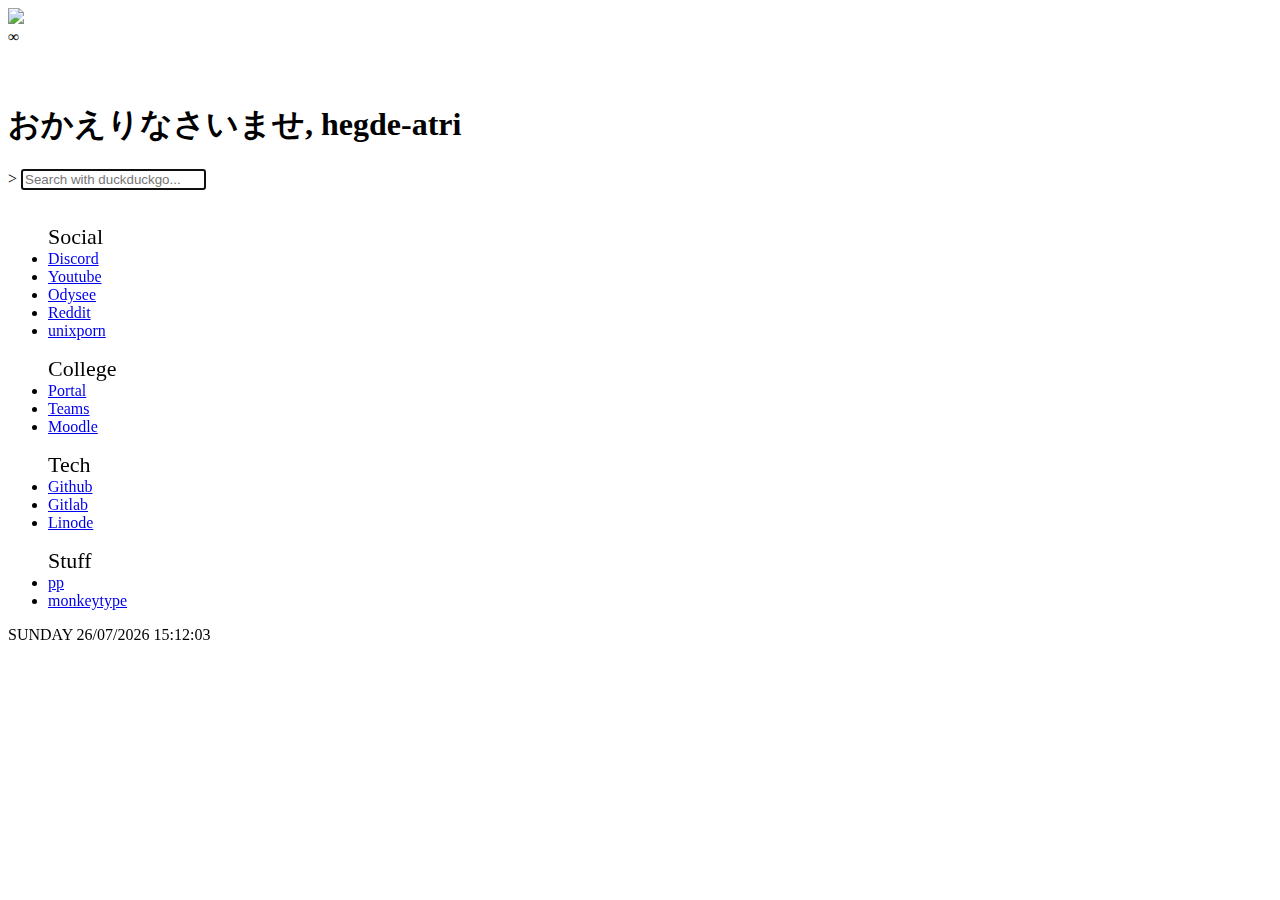
==== index.html @ f5ca8e42 "automatic focus" ====
<!DOCTYPE html>
<!--Starpage by -->
<html>
<head>
	<meta charset="utf-8">
	<title>~</title>
	<link rel="stylesheet" style="text/css" href="general.css" />
</head>
<body>
	<div class="main" style="display: block">
		<div class="image-wrapper">

			<div class="mySlides fade">
				<img src="img/side1.gif">
			</div>

			<div class="mySlides fade">
				<img src="img/side2.gif">
			</div>

			<div class="mySlides fade">
				<img src="img/side3.gif">
			</div>

			<div class="mySlides fade">
				<img src="img/side4.gif">
			</div>

			<div class="mySlides fade">
				<img src="img/side5.gif">
			</div>

			<div class="mySlides fade">
				<img src="img/side6.gif">
			</div>

			<div class="mySlides fade">
				<img src="img/side7.gif">
			</div>

			<div class="mySlides fade">
				<img src="img/side8.gif">
			</div>

			<div class="mySlides fade">
				<img src="img/side9.gif">
			</div>

			<div class="mySlides fade">
				<img src="img/side10.gif">
			</div>

			<div class="mySlides fade">
				<img src="img/side11.gif">
			</div>

			<div class="mySlides fade">
				<img src="img/side12.gif">
			</div>

			<div class="mySlides fade">
				<img src="img/side13.gif">
			</div>

			<div class="mySlides fade">
				<img src="img/side14.gif">
			</div>

			<div class="mySlides fade">
				<img src="img/side15.gif">
			</div>

			<div class="mySlides fade">
				<img src="img/side16.gif">
			</div>

			<div class="mySlides fade">
				<img src="img/side17.gif">
			</div>

			<div class="mySlides fade">
				<img src="img/side18.gif">
			</div>

			<div class="mySlides fade">
				<img src="img/side19.gif">
			</div>

			<div class="mySlides fade">
				<img src="img/side20.gif">
			</div>

			<div class="mySlides fade">
				<img src="img/side21.gif">
			</div>

			<div class="mySlides fade">
				<img src="img/side22.gif">
			</div>


			<div class="mySlides fade">
				<img src="img/side23.gif">
			</div>


			<a class="next" onclick="plusSlides(1)">&#8734;</a>
		</div>
		<br>

		<div style="text-align:center">
			<span class="reqdVar" onclick="currentSlide(1)"></span>
			<span class="reqdVar" onclick="currentSlide(2)"></span>
			<span class="reqdVar" onclick="currentSlide(3)"></span>
			<span class="reqdVar" onclick="currentSlide(4)"></span>
			<span class="reqdVar" onclick="currentSlide(5)"></span>
			<span class="reqdVar" onclick="currentSlide(6)"></span>
			<span class="reqdVar" onclick="currentSlide(7)"></span>
			<span class="reqdVar" onclick="currentSlide(8)"></span>
			<span class="reqdVar" onclick="currentSlide(9)"></span>
			<span class="reqdVar" onclick="currentSlide(10)"></span>
			<span class="reqdVar" onclick="currentSlide(11)"></span>
			<span class="reqdVar" onclick="currentSlide(12)"></span>
			<span class="reqdVar" onclick="currentSlide(13)"></span>
			<span class="reqdVar" onclick="currentSlide(14)"></span>
			<span class="reqdVar" onclick="currentSlide(15)"></span>
			<span class="reqdVar" onclick="currentSlide(16)"></span>
			<span class="reqdVar" onclick="currentSlide(17)"></span>
			<span class="reqdVar" onclick="currentSlide(18)"></span>
			<span class="reqdVar" onclick="currentSlide(19)"></span>
			<span class="reqdVar" onclick="currentSlide(20)"></span>
			<span class="reqdVar" onclick="currentSlide(21)"></span>
			<span class="reqdVar" onclick="currentSlide(22)"></span>
			<span class="reqdVar" onclick="currentSlide(23)"></span>
		</div>

		<header>
			<br>
			<h1>おかえりなさいませ, <span class="flair">hegde-atri</span></h1>
		</header>

		<div>
			<form action="https://duckduckgo.com/" method="GET" autocomplete="off">
				<label for="q">></label>
					<input autofocus
					id="q"
					name="q"
					type="search"
					placeholder="Search with duckduckgo...">
			</form>
		</div>

		<nav>
			<br>
			<ul class="blue">
				<a style="font-size:22px">Social</a>
				<li><a href="https://discord.com/app">Discord</a></li>
				<li><a href="https://www.youtube.com">Youtube</a></li>
				<li><a href="https://odysee.com/">Odysee</a></li>
				<li><a href="https://reddit.com/">Reddit</a></li>
				<li><a href="https://reddit.com/r/unixporn">unixporn</a></li>
				
			</ul>

			<ul class="green">
				<a style="font-size:22px">College</a>
				<li><a href="https://www.reigate.ac.uk/reigate-portal/">Portal</a></li>
				<li><a href="https://teams.microsoft.com">Teams</a></li>
        <li><a href="https://moodle.reigate.ac.uk">Moodle</a></li>
			</ul>

			<ul class="red">
				<a style="font-size:22px">Tech</a>
				<li><a href="https://github.com/hegde-atri">Github</a></li>
				<li><a href="https://gitlab.com/hegde-atri">Gitlab</a></li>
				<li><a href="https://cloud.linode.com/linodes">Linode</a></li>
			</ul>

			<ul class="yellow">
				<a style="font-size:22px">Stuff</a>
				<li><a href="https://hegdeatri.com/">pp</a></li>
				<li><a href="https://monkeytype.com/">monkeytype</a></li>
			</ul>
		</nav>

		<div class="codes" id="codes">
			<script>
       window.onload = function() {
           document.getElementById("q").focus();
       }
			//document.getElementById("main").innerHTML = Date();
			function updateClock() {
				var days = ['SUNDAY','MONDAY','TUESDAY','WEDNESDAY','THURSDAY','FRIDAY','SATURDAY'];
				var m = new Date();
				var dateString =
				(days[ m.getDay() ]) + " " +
				("0" + m.getDate()).slice(-2) + "/" +
				("0" + (m.getMonth()+1)).slice(-2) +"/"+
				m.getFullYear() +" "+
				("0" + m.getHours()).slice(-2) + ":" +
				("0" + m.getMinutes()).slice(-2) + ":" +
				("0" + m.getSeconds()).slice(-2);

				// set the content of the element with the ID codes to the formatted string
				document.getElementById('codes').innerHTML = dateString;

				// call this function again in 1000ms
				setTimeout(updateClock, 1000);
			}
			updateClock(); // initial call

			// Set local storage
			var slideIx = Number(localStorage.getItem('slideIndex') || 1);

			var slideIndex = slideIx;
			showSlides(slideIndex);

			// Next/previous controls
			function plusSlides(n) {
				showSlides(slideIndex += n);
				localStorage.setItem('slideIndex', slideIndex);
				console.log(localStorage.getItem('slideIndex'));
			}

			// Thumbnail image controls
			function currentSlides(n) {
				showSlides(slideIndex = n);
				localStorage.setItem('slideIndex', slideIndex);
				console.log(localStorage.getItem('slideIndex'));
			}

			// Show slides
			function showSlides(n) {
				var i;
				var slides = document.getElementsByClassName("mySlides");
				var reqdVars = document.getElementsByClassName("reqdVar");
				if (n > slides.length) {
					slideIndex = 1;
				}
				if (n < 1) {
					slideIndex = slides.length;
				}
				for (i = 0; i < slides.length; i++) {
					slides[i].style.display = "none";
				}
				for (i = 0; i < reqdVars.length; i++) {
					reqdVars[i].className = reqdVars[i].className.replace(" active", "");
				}
				slides[slideIndex-1].style.display = "block";
				reqdVars[slideIndex-1].className += " active";
			}
			</script>
		</div>
	</body>
</html>
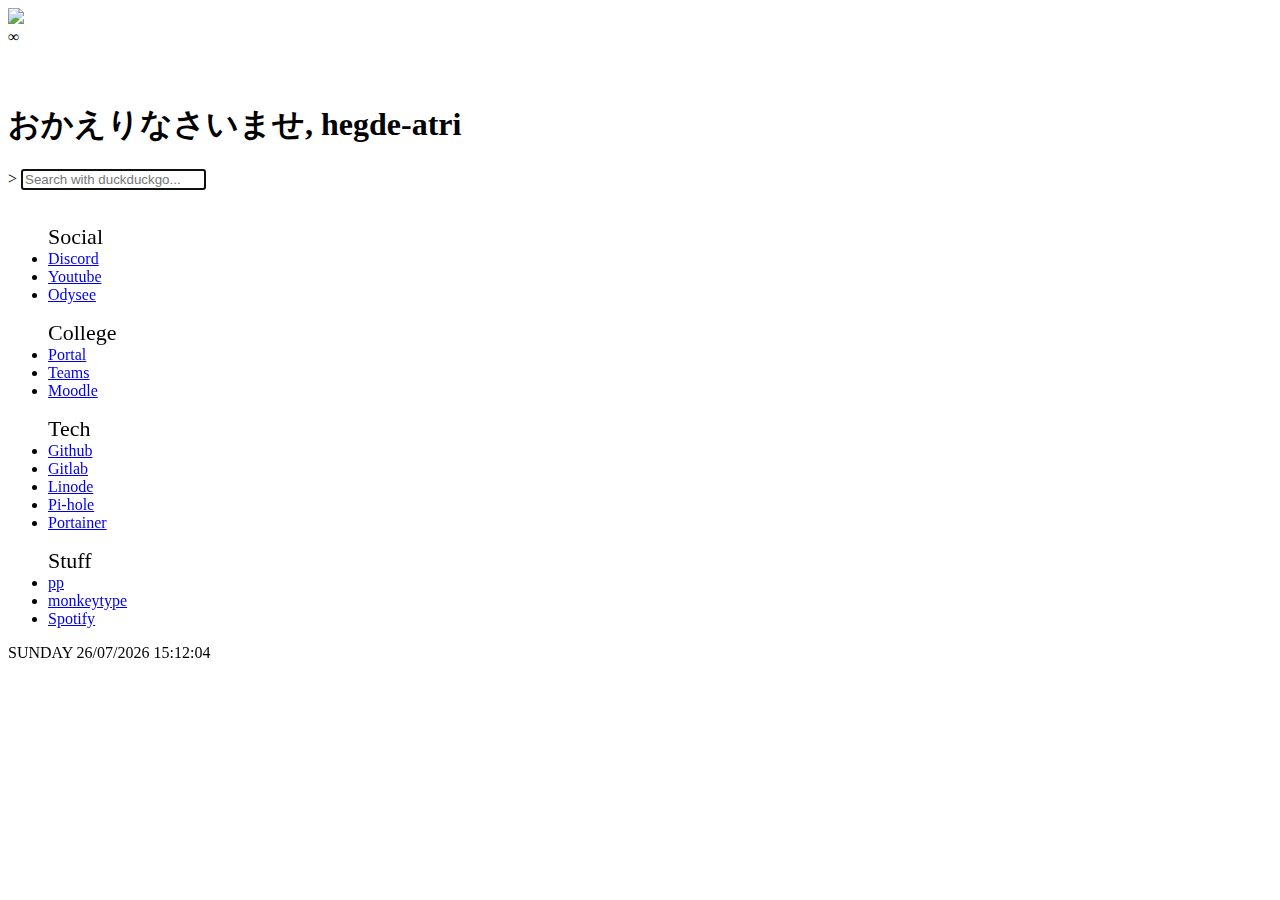
==== commit 83d230cc: "added pi links" ====
--- a/index.html
+++ b/index.html
@@ -157,16 +157,13 @@
 				<li><a href="https://discord.com/app">Discord</a></li>
 				<li><a href="https://www.youtube.com">Youtube</a></li>
 				<li><a href="https://odysee.com/">Odysee</a></li>
-				<li><a href="https://reddit.com/">Reddit</a></li>
-				<li><a href="https://reddit.com/r/unixporn">unixporn</a></li>
-				
 			</ul>
 
 			<ul class="green">
 				<a style="font-size:22px">College</a>
 				<li><a href="https://www.reigate.ac.uk/reigate-portal/">Portal</a></li>
 				<li><a href="https://teams.microsoft.com">Teams</a></li>
-        <li><a href="https://moodle.reigate.ac.uk">Moodle</a></li>
+				<li><a href="https://moodle.reigate.ac.uk">Moodle</a></li>
 			</ul>
 
 			<ul class="red">
@@ -174,20 +171,23 @@
 				<li><a href="https://github.com/hegde-atri">Github</a></li>
 				<li><a href="https://gitlab.com/hegde-atri">Gitlab</a></li>
 				<li><a href="https://cloud.linode.com/linodes">Linode</a></li>
+				<li><a href="http://192.168.1.3/admin">Pi-hole</a></li>
+				<li><a href="https://192.168.1.3:9443">Portainer</a></li>
 			</ul>
 
 			<ul class="yellow">
 				<a style="font-size:22px">Stuff</a>
 				<li><a href="https://hegdeatri.com/">pp</a></li>
 				<li><a href="https://monkeytype.com/">monkeytype</a></li>
+				<li><a href="https://open.spotify.com">Spotify</a></li>
 			</ul>
 		</nav>
 
 		<div class="codes" id="codes">
 			<script>
-       window.onload = function() {
-           document.getElementById("q").focus();
-       }
+			 window.onload = function() {
+				 document.getElementById("q").focus();
+			 }
 			//document.getElementById("main").innerHTML = Date();
 			function updateClock() {
 				var days = ['SUNDAY','MONDAY','TUESDAY','WEDNESDAY','THURSDAY','FRIDAY','SATURDAY'];
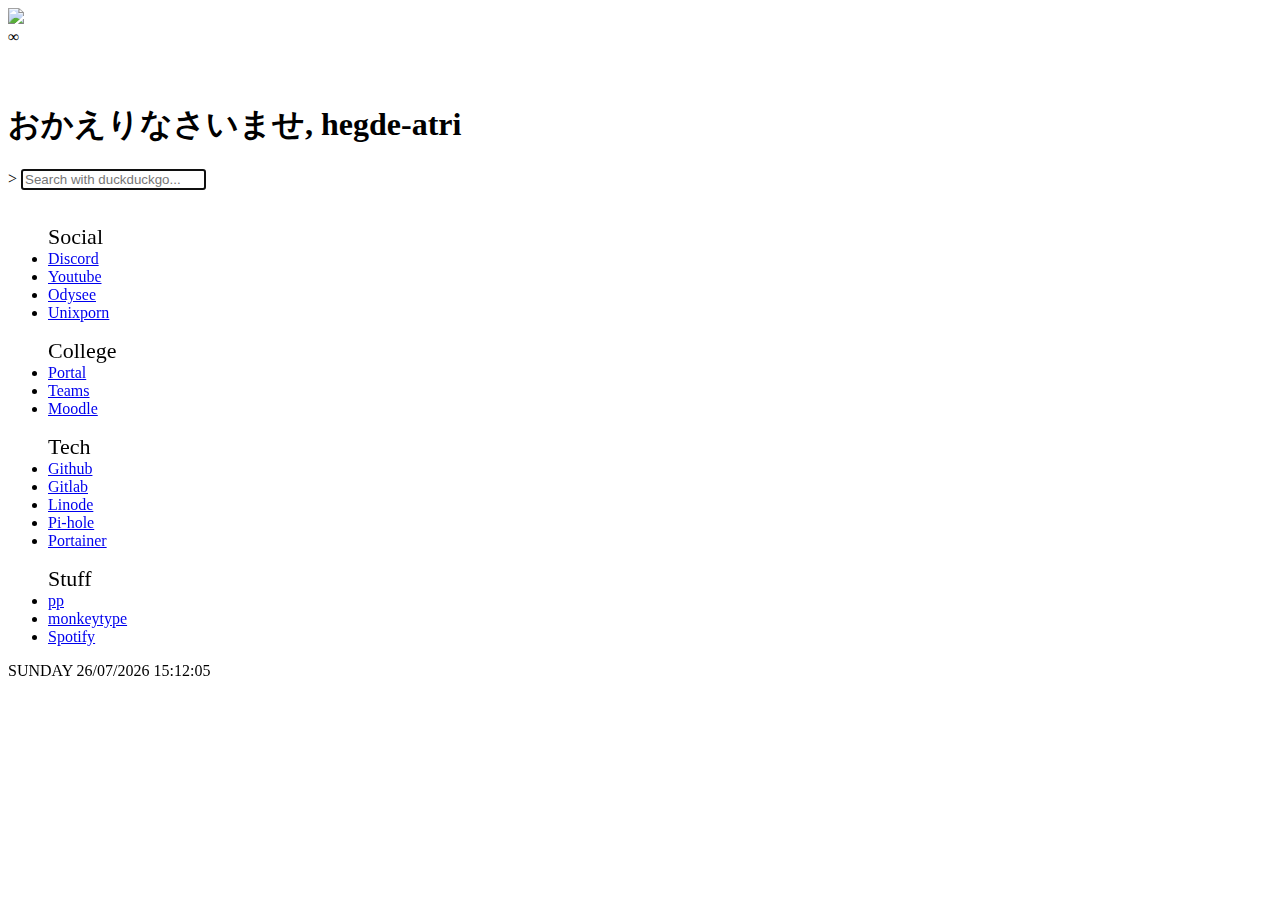
==== commit 5d16e05d: "added reddit" ====
--- a/index.html
+++ b/index.html
@@ -157,6 +157,7 @@
 				<li><a href="https://discord.com/app">Discord</a></li>
 				<li><a href="https://www.youtube.com">Youtube</a></li>
 				<li><a href="https://odysee.com/">Odysee</a></li>
+				<li><a href="https://reddit.com/r/unixporn/">Unixporn</a></li>
 			</ul>
 
 			<ul class="green">
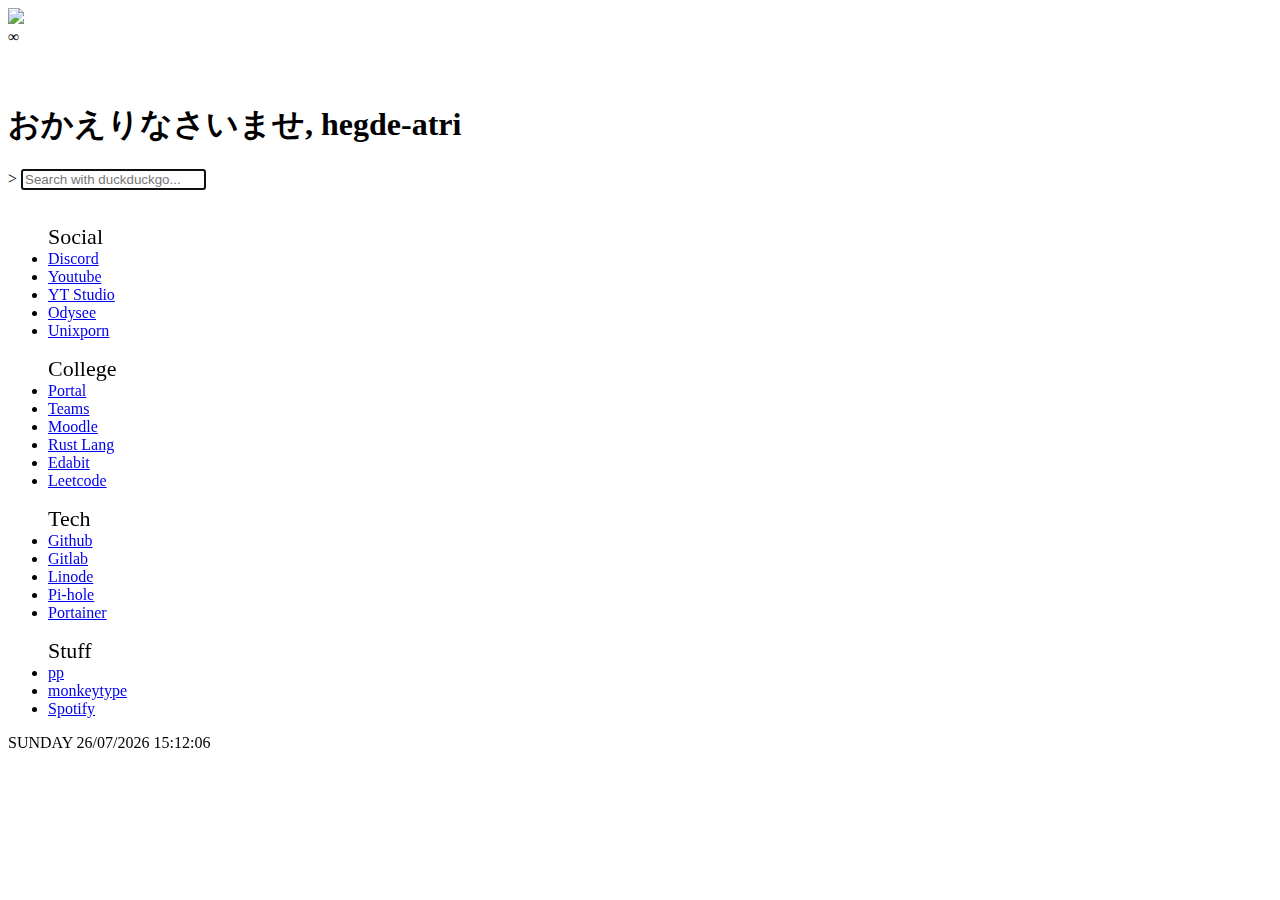
==== commit 1ece868b: "added coding websites" ====
--- a/index.html
+++ b/index.html
@@ -156,8 +156,9 @@
 				<a style="font-size:22px">Social</a>
 				<li><a href="https://discord.com/app">Discord</a></li>
 				<li><a href="https://www.youtube.com">Youtube</a></li>
+				<li><a href="https://studio.youtube.com/channel/">YT Studio</a></li>
 				<li><a href="https://odysee.com/">Odysee</a></li>
-				<li><a href="https://reddit.com/r/unixporn/">Unixporn</a></li>
+				<li><a href="https://reddit.com/r/unixporn/">Unixporn</a></li>	
 			</ul>
 
 			<ul class="green">
@@ -165,6 +166,9 @@
 				<li><a href="https://www.reigate.ac.uk/reigate-portal/">Portal</a></li>
 				<li><a href="https://teams.microsoft.com">Teams</a></li>
 				<li><a href="https://moodle.reigate.ac.uk">Moodle</a></li>
+				<li><a href="https://doc.rust-lang.org/stable/book/">Rust Lang</a></li>
+				<li><a href="https://edabit.com/challenges">Edabit</a></li>
+				<li><a href="https://leetcode.com/problemset/all/">Leetcode</a></li>
 			</ul>
 
 			<ul class="red">
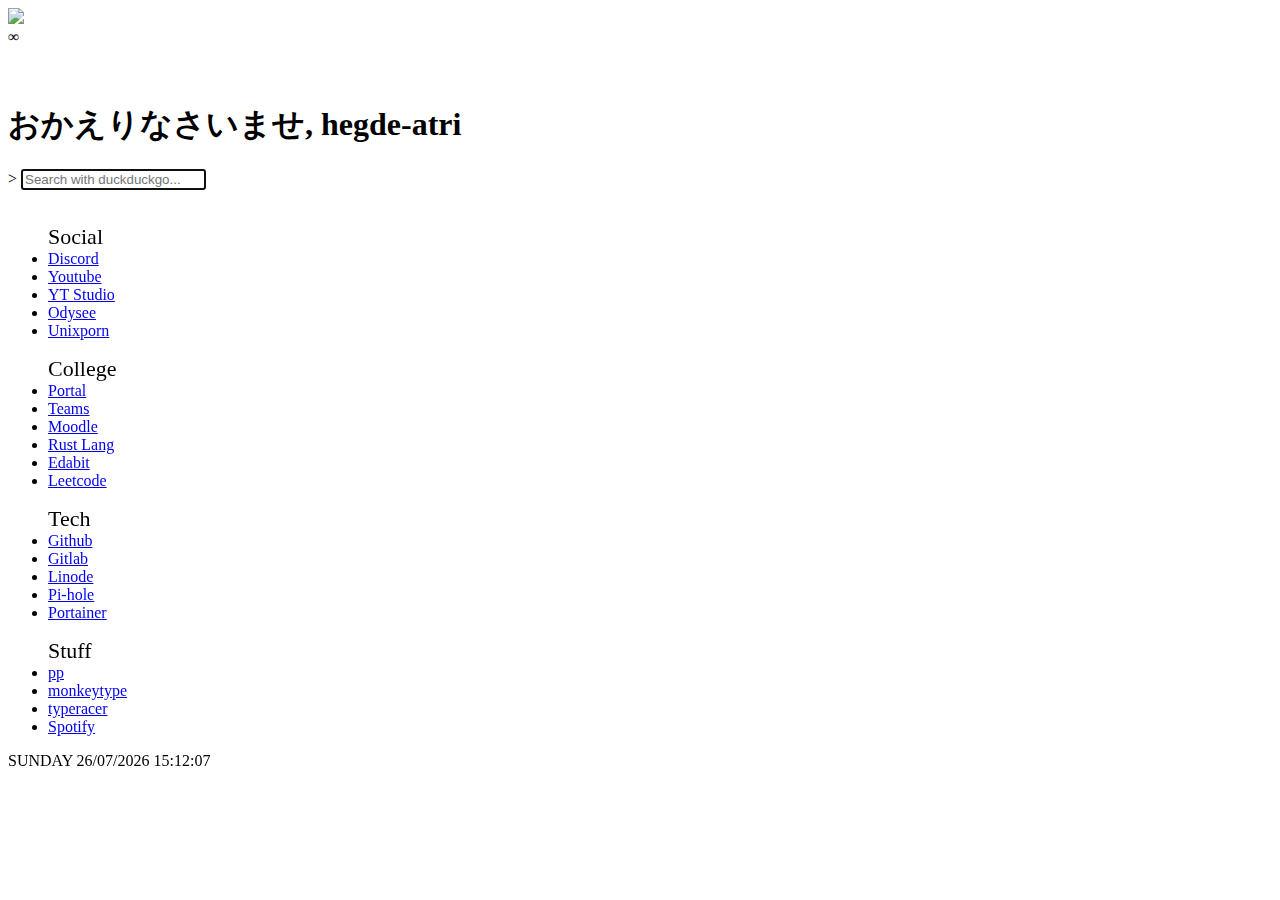
==== commit ed7f4e2d: "Update index.html" ====
--- a/index.html
+++ b/index.html
@@ -184,6 +184,7 @@
 				<a style="font-size:22px">Stuff</a>
 				<li><a href="https://hegdeatri.com/">pp</a></li>
 				<li><a href="https://monkeytype.com/">monkeytype</a></li>
+				<li><a href="https://play.typeracer.com/">typeracer</a></li>
 				<li><a href="https://open.spotify.com">Spotify</a></li>
 			</ul>
 		</nav>
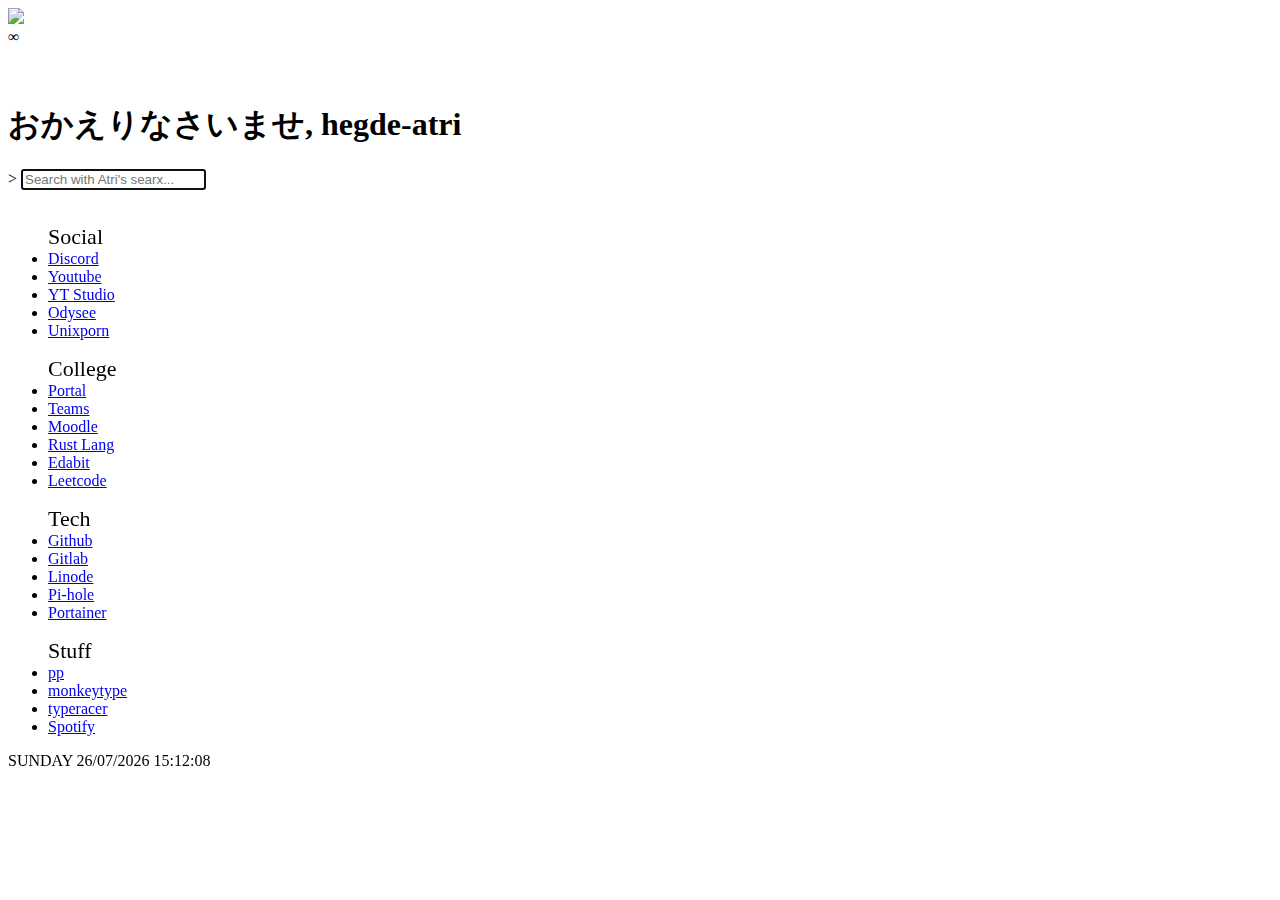
==== commit 23e92a7e: "Update index.html" ====
--- a/index.html
+++ b/index.html
@@ -140,13 +140,13 @@
 		</header>
 
 		<div>
-			<form action="https://duckduckgo.com/" method="GET" autocomplete="off">
+			<form action="https://searx.hegdeatri.com/" method="GET" autocomplete="off">
 				<label for="q">></label>
 					<input autofocus
 					id="q"
 					name="q"
 					type="search"
-					placeholder="Search with duckduckgo...">
+					placeholder="Search with Atri's searx...">
 			</form>
 		</div>
 
